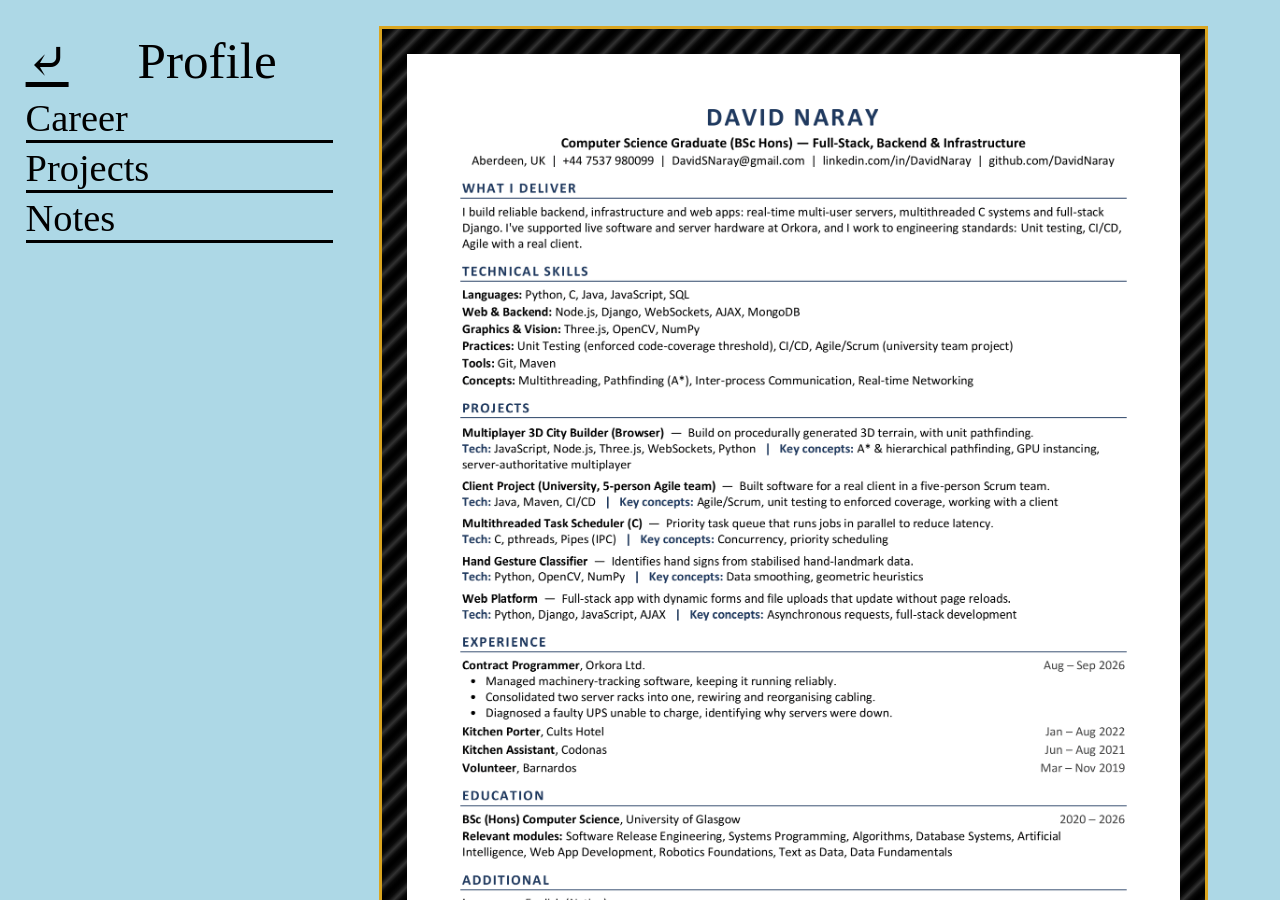
==== Profile/Profile.html @ d2452ba3 "first commit, initially made with docker and had a different structure so all the links will be brok" ====
<!DOCTYPE html>
<html lang="en">
<head>
    <meta charset="UTF-8">
    <meta name="viewport" content="width=device-width, initial-scale=1.0">
    <link rel="stylesheet" href="Profile.css">
    <title>David Naray</title>
</head>
<body>
    <div id="navigation">
        <div id="topcard">
            <a id="backlink" href="/index.html">⤶</a>
            <div style="margin:auto">Profile</div>
        </div>
        <div id="remaining">
            <a class="remdiv" href="/index.html">Career</a>
            <a class="remdiv" href="/Projects.html">Projects</a>
            <a class="remdiv" href="/index.html">Notes</a>
        </div>
    </div>

    <div class="content">
        <div id="Resume">
            <img id="img" src="ResumeDavidSNaray.png" alt="David Naray Resume">
        </div>
    </div>
</body>
</html>
---- Profile/Profile.css ----
* {
  box-sizing: border-box;
}

a { color: inherit; }

html,
body {
  margin: 0;
  width: 100%;
  height: 100%;
}
body{
  display: grid;
  /* padding-top:2vh; */
  grid-template-columns: 1fr 3fr;
  background-color: lightblue;
  padding: 2vw;
  padding-bottom: 0;
}

.content{
  display: flex;
  /* align-items: center; */
  justify-content: center;

  width: 100%;
  height: 100%;

  overflow-y: auto;
}

#Resume{
  background: 
    /* stripes */
  repeating-linear-gradient(
    -45deg,

    black 0px,
    black 2px,

    rgb(4,4,4) 4px,
    rgb(10,10,10) 6px,

    rgb(50,50,50) 10px,

    rgb(10,10,10) 14px,
    rgb(4,4,4) 16px,

    black 18px
  );

  border:goldenrod 3px solid;
  padding:2vw;
  width: 90%;
  overflow-x: hidden;

  margin-bottom: auto;
  /* margin-top: auto; */
}


#img{
  width:100%;
  height: auto;
  display: block;
}

#navigation{
  /* font-size: max(2vw,2vh); */
  width:100%;
  height:100%;
  display: flex;
  flex-direction: column;
}

#topcard{
  /* display: grid;
  grid-template-columns: 1fr 5fr;
  column-gap: 1vw;
  width: 100%;
  aspect-ratio: 1/4; */
  /* padding:1vw; */
  font-size: 4vw;
  display: flex;
  align-items: center;

  width: 100%;
  aspect-ratio: 4 / 1;

  column-gap: 1vw;
}

#remaining{
  width: 100%;
  /* background-color: red; */
  flex: 1 1 100%;
  overflow-y:auto;
  overflow-x: hidden;
  font-size: 3vw;
}

.remdiv{
  display: block;
  text-decoration:none;
  border-bottom: black 3px solid;
  margin-bottom: 3px;
}
.remdiv:hover {
    border-bottom: transparent;
}


@media (max-width: 700px) {
    body {
        grid-template-columns: 1fr;
        grid-template-rows: auto 1fr;
    }

    #remaining {
        display: none;
    }

    #navigation {
        height: auto;
    }

    #topcard {
        width: 95%;
        margin-right: auto;
        height: auto;
        aspect-ratio: 8 / 1;
        column-gap: 0;
    }

    #backlink{
      width:5%;
      text-align: center;

    }
}
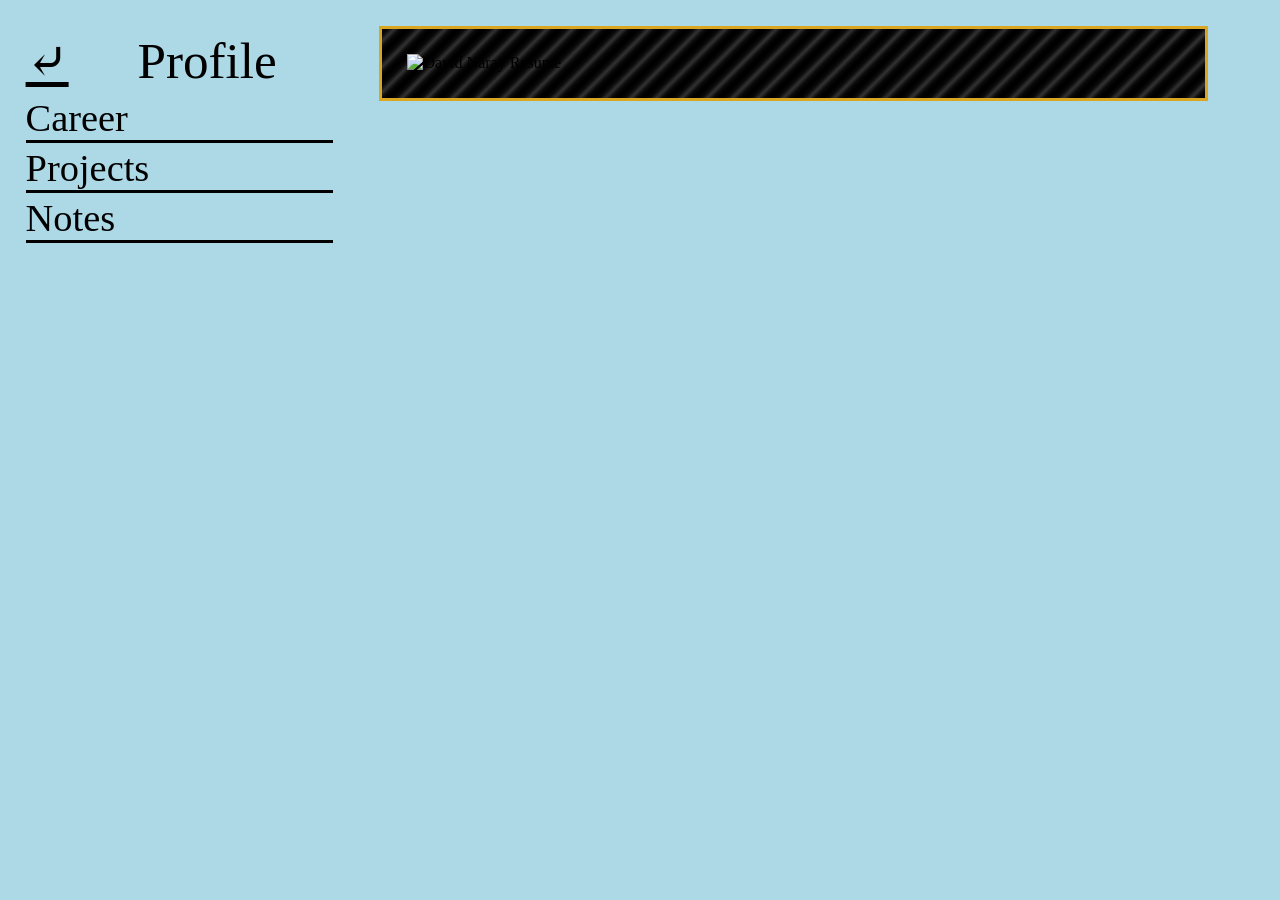
==== commit 29b5a571: "resume change" ====
--- a/Profile/Profile.html
+++ b/Profile/Profile.html
@@ -14,14 +14,14 @@
         </div>
         <div id="remaining">
             <a class="remdiv" href="/index.html">Career</a>
-            <a class="remdiv" href="/Projects.html">Projects</a>
+            <a class="remdiv" href="/Projects/Projects.html">Projects</a>
             <a class="remdiv" href="/index.html">Notes</a>
         </div>
     </div>
 
     <div class="content">
         <div id="Resume">
-            <img id="img" src="ResumeDavidSNaray.png" alt="David Naray Resume">
+            <img id="img" src="ResumeDavidSNaray.pdf" alt="David Naray Resume">
         </div>
     </div>
 </body>
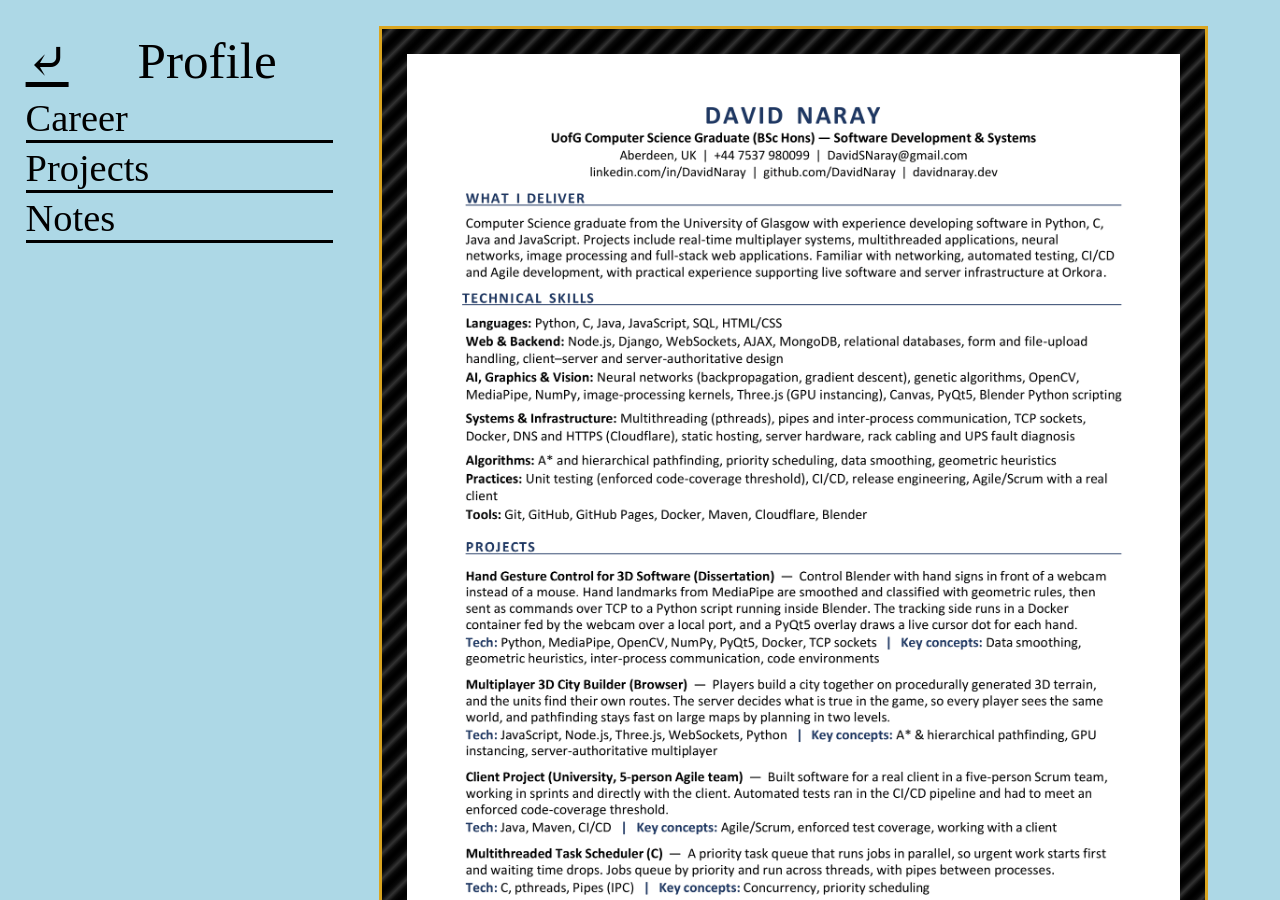
==== commit bf1c501b: "experiment" ====
--- a/Profile/Profile.html
+++ b/Profile/Profile.html
@@ -21,7 +21,8 @@
 
     <div class="content">
         <div id="Resume">
-            <img id="img" src="ResumeDavidSNaray.pdf" alt="David Naray Resume">
+            <img class="img" src="ResumeDavidSNarayPO.png" alt="David Naray Resume">
+            <img class="img" src="ResumeDavidSNarayPT.pdf" alt="David Naray Resume">
         </div>
     </div>
 </body>
--- a/Profile/Profile.css
+++ b/Profile/Profile.css
@@ -60,7 +60,7 @@
 }
 
 
-#img{
+.img{
   width:100%;
   height: auto;
   display: block;
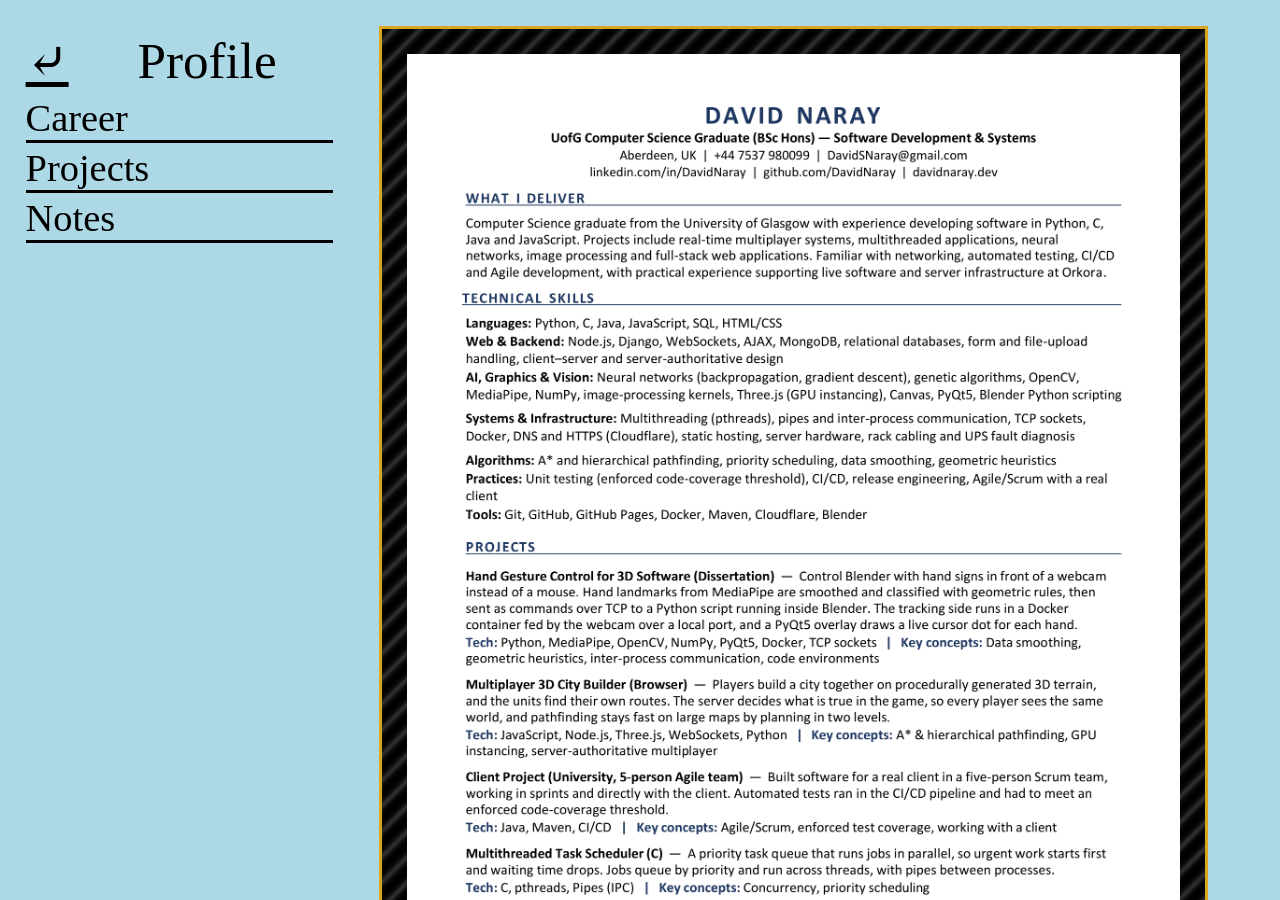
==== commit fff92cf3: "experiment ifx?" ====
--- a/Profile/Profile.html
+++ b/Profile/Profile.html
@@ -22,7 +22,7 @@
     <div class="content">
         <div id="Resume">
             <img class="img" src="ResumeDavidSNarayPO.png" alt="David Naray Resume">
-            <img class="img" src="ResumeDavidSNarayPT.pdf" alt="David Naray Resume">
+            <img class="img" src="ResumeDavidSNarayPT.png" alt="David Naray Resume">
         </div>
     </div>
 </body>
--- a/Profile/Profile.css
+++ b/Profile/Profile.css
@@ -49,6 +49,11 @@
 
     black 18px
   );
+  
+  display: flex;
+  flex-direction: column;
+  align-items: center;
+  gap: 24px;
 
   border:goldenrod 3px solid;
   padding:2vw;
